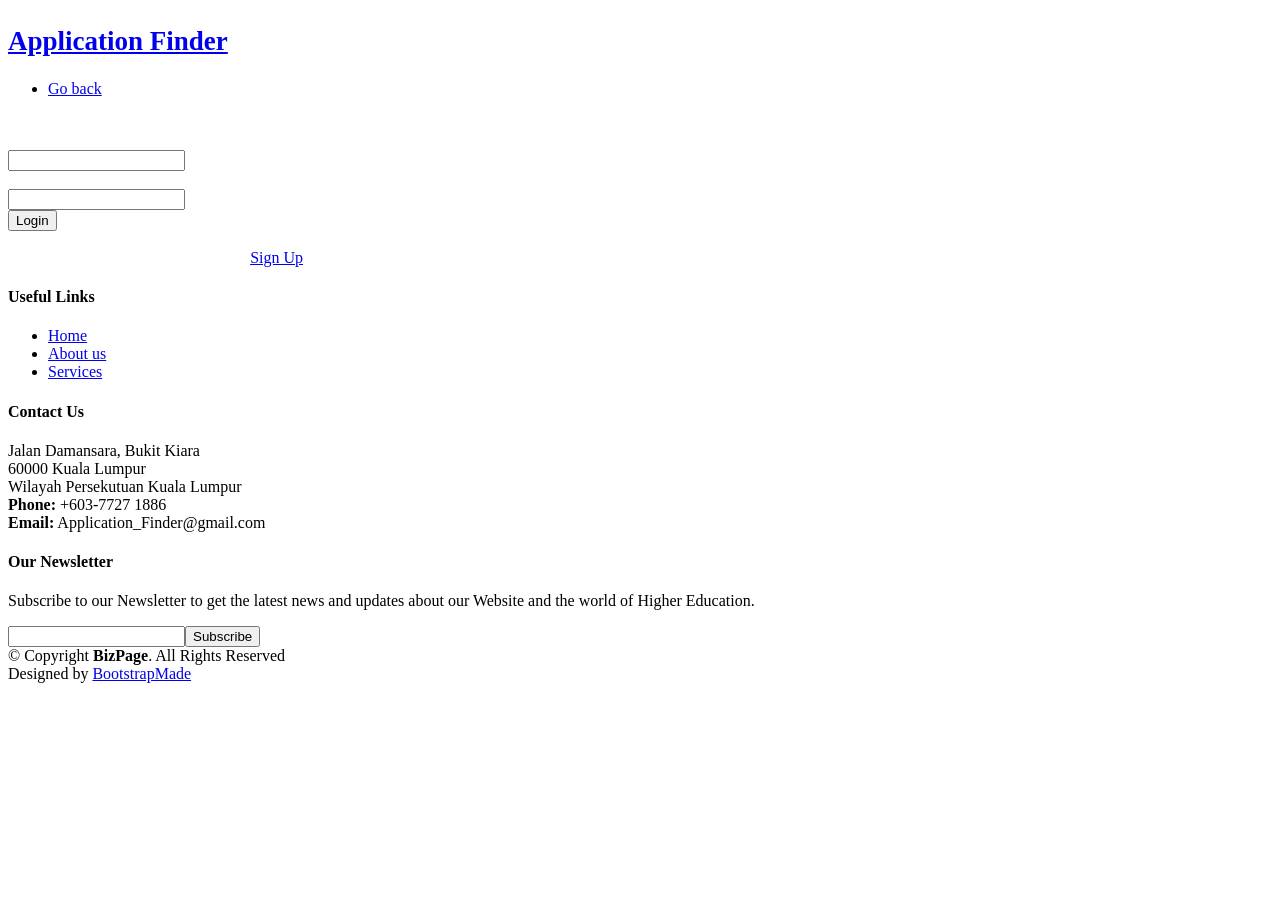
==== applicantLogin.html @ bc1505ce "Add files via upload" ====
<!DOCTYPE html>
<html lang="en">
<head>
  <meta charset="utf-8">
  <title>Application Finder</title>
  <meta content="width=device-width, initial-scale=1.0" name="viewport">
  <meta content="" name="keywords">
  <meta content="" name="description">

  <!-- Favicons -->
  <link href="img/favicon.png" rel="icon">
  <link href="img/apple-touch-icon.png" rel="apple-touch-icon">

  <!-- Google Fonts -->
  <link href="https://fonts.googleapis.com/css?family=Open+Sans:300,300i,400,400i,700,700i|Montserrat:300,400,500,700" rel="stylesheet">

  <!-- Bootstrap CSS File -->
  <link href="lib/bootstrap/css/bootstrap.min.css" rel="stylesheet">

  <!-- Libraries CSS Files -->
  <link href="lib/font-awesome/css/font-awesome.min.css" rel="stylesheet">
  <link href="lib/animate/animate.min.css" rel="stylesheet">
  <link href="lib/ionicons/css/ionicons.min.css" rel="stylesheet">
  <link href="lib/owlcarousel/assets/owl.carousel.min.css" rel="stylesheet">
  <link href="lib/lightbox/css/lightbox.min.css" rel="stylesheet">

  <!-- Main Stylesheet File -->
  <link href="css/style.css" rel="stylesheet">
  <script>
  function validateForm()
{
  var x=document.forms["myForm"]["user"].value;
  if (x==null || x=="")
  {
    alert("User name must be filled out");
    return false;
  }

  </script>
</head>

<body>

  <!--==========================
    Header
  ============================-->
  <header id="header">
    <div class="container-fluid">

      <div id="logo" class="pull-left">
        <h1><a href="index.html" class="scrollto" style="font-size:27px;" >Application Finder</a></h1>
        <!-- Uncomment below if you prefer to use an image logo -->
        <!-- <a href="#intro"><img src="img/logo.png" alt="" title="
          " /></a>-->
      </div>

      <nav id="nav-menu-container">
        <ul class="nav-menu">
          <li class="menu-active"><a href="index.html">Go back</a></li>
          
        </ul>
      </nav><!-- #nav-menu-container -->
    </div>
  </header><!-- #header -->

  <!--==========================
    Intro Section
  ============================-->
  <section id="intro">
    <div class="intro-container">
      <div id="introCarousel">

        <ol class="carousel-indicators"></ol>

        <div class="carousel-inner" role="listbox">

          <div class="carousel-item active">
            <div class="carousel-background"><img src="img/intro-carousel/1.jpg" alt=""></div>
            <div class="carousel-container">
              <div class="carousel-content">
					<form action="process.php" name="myForm" method="POST" onsubmit="return validateForm();">
					  <label style="color:white">User Name:</label><br>
					  <input type="text" class="form-control" id="username" name="username" required><br>
					
					
					  <label style="color:white">Password:</label><br>
					  <input type="password" class="form-control" id="password" name="password" required><br>
				
					  <button type="submit" class="btn btn-primary" value="submit">Login</button>
            <br>
            <br>
					</form>
					<label style="color:white">If you do not have an account, please <a href="register.html">Sign Up</a></label>
              </div>
            </div>
          </div>

         

      </div>
    </div>
  </section><!-- #intro -->

  <main id="main">


		
   
  

  </main>

  <!--==========================
    Footer
  ============================-->
  <footer id="footer">
    <div class="footer-top">
      <div class="container">
        <div class="row">

          

          <div class="col-lg-4 col-md-4 footer-links">
            <h4>Useful Links</h4>
            <ul>
              <li><i class="ion-ios-arrow-right"></i> <a href="index.html">Home</a></li>
              <li><i class="ion-ios-arrow-right"></i> <a href=index.html#about>About us</a></li>
              <li><i class="ion-ios-arrow-right"></i> <a href=index.html#services>Services</a></li>
              
            </ul>
          </div>

          <div class="col-lg-4 col-md-6 footer-contact">
            <h4>Contact Us</h4>
            <p>
              Jalan Damansara, Bukit Kiara <br>
              60000 Kuala Lumpur<br>
              Wilayah Persekutuan Kuala Lumpur <br>
              <strong>Phone:</strong> +603-7727 1886<br>
              <strong>Email:</strong> Application_Finder@gmail.com<br>
            </p>

            <div class="social-links">
              <a href="https://twitter.com/login?lang=en" class="twitter"><i class="fa fa-twitter"></i></a>
              <a href="https://www.facebook.com/" class="facebook"><i class="fa fa-facebook"></i></a>
              <a href="https://www.instagram.com/" class="instagram"><i class="fa fa-instagram"></i></a>
              
            </div>

          </div>

          <div class="col-lg-4 col-md-6 footer-newsletter">
            <h4>Our Newsletter</h4>
            <p>Subscribe to our Newsletter to get the latest news and updates about our Website and the world of Higher Education.</p>
            <form action="" method="post">
              <input type="email" name="email"><input type="submit"  value="Subscribe">
            </form>
          </div>

        </div>
      </div>
    </div>

    <div class="container">
      <div class="copyright">
        &copy; Copyright <strong>BizPage</strong>. All Rights Reserved
      </div>
      <div class="credits">
        <!--
          All the links in the footer should remain intact.
          You can delete the links only if you purchased the pro version.
          Licensing information: https://bootstrapmade.com/license/
          Purchase the pro version with working PHP/AJAX contact form: https://bootstrapmade.com/buy/?theme=BizPage
        -->
        Designed by <a href="https://bootstrapmade.com/">BootstrapMade</a>
      </div>
    </div>
  </footer><!-- #footer -->

  <a href="#" class="back-to-top"><i class="fa fa-chevron-up"></i></a>
  <!-- Uncomment below i you want to use a preloader -->
  <!-- <div id="preloader"></div> -->

  <!-- JavaScript Libraries -->
  <script src="lib/jquery/jquery.min.js"></script>
  <script src="lib/jquery/jquery-migrate.min.js"></script>
  <script src="lib/bootstrap/js/bootstrap.bundle.min.js"></script>
  <script src="lib/easing/easing.min.js"></script>
  <script src="lib/superfish/hoverIntent.js"></script>
  <script src="lib/superfish/superfish.min.js"></script>
  <script src="lib/wow/wow.min.js"></script>
  <script src="lib/waypoints/waypoints.min.js"></script>
  <script src="lib/counterup/counterup.min.js"></script>
  <script src="lib/owlcarousel/owl.carousel.min.js"></script>
  <script src="lib/isotope/isotope.pkgd.min.js"></script>
  <script src="lib/lightbox/js/lightbox.min.js"></script>
  <script src="lib/touchSwipe/jquery.touchSwipe.min.js"></script>
  <!-- Contact Form JavaScript File -->
  <script src="contactform/contactform.js"></script>

  <!-- Template Main Javascript File -->
  <script src="js/main.js"></script>

</body>
</html>
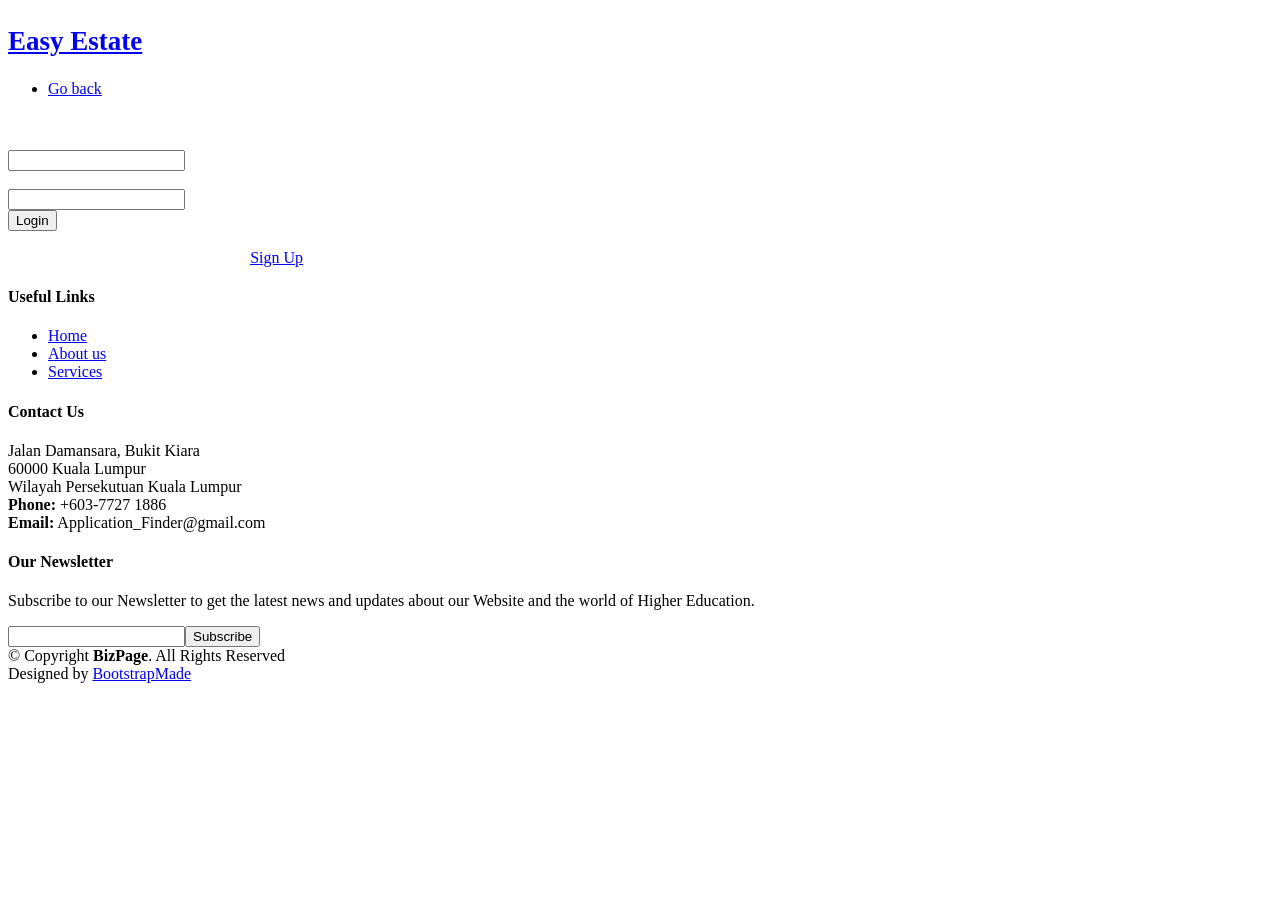
==== commit 5cb21b94: "Updated" ====
--- a/applicantLogin.html
+++ b/applicantLogin.html
@@ -2,7 +2,7 @@
 <html lang="en">
 <head>
   <meta charset="utf-8">
-  <title>Application Finder</title>
+  <title>Easy Estate</title>
   <meta content="width=device-width, initial-scale=1.0" name="viewport">
   <meta content="" name="keywords">
   <meta content="" name="description">
@@ -48,7 +48,7 @@
     <div class="container-fluid">
 
       <div id="logo" class="pull-left">
-        <h1><a href="index.html" class="scrollto" style="font-size:27px;" >Application Finder</a></h1>
+        <h1><a href="index.html" class="scrollto" style="font-size:27px;" >Easy Estate</a></h1>
         <!-- Uncomment below if you prefer to use an image logo -->
         <!-- <a href="#intro"><img src="img/logo.png" alt="" title="
           " /></a>-->
@@ -57,7 +57,7 @@
       <nav id="nav-menu-container">
         <ul class="nav-menu">
           <li class="menu-active"><a href="index.html">Go back</a></li>
-          
+
         </ul>
       </nav><!-- #nav-menu-container -->
     </div>
@@ -81,11 +81,11 @@
 					<form action="process.php" name="myForm" method="POST" onsubmit="return validateForm();">
 					  <label style="color:white">User Name:</label><br>
 					  <input type="text" class="form-control" id="username" name="username" required><br>
-					
-					
+
+
 					  <label style="color:white">Password:</label><br>
 					  <input type="password" class="form-control" id="password" name="password" required><br>
-				
+
 					  <button type="submit" class="btn btn-primary" value="submit">Login</button>
             <br>
             <br>
@@ -95,7 +95,7 @@
             </div>
           </div>
 
-         
+
 
       </div>
     </div>
@@ -104,9 +104,9 @@
   <main id="main">
 
 
-		
-   
-  
+
+
+
 
   </main>
 
@@ -118,7 +118,7 @@
       <div class="container">
         <div class="row">
 
-          
+
 
           <div class="col-lg-4 col-md-4 footer-links">
             <h4>Useful Links</h4>
@@ -126,7 +126,7 @@
               <li><i class="ion-ios-arrow-right"></i> <a href="index.html">Home</a></li>
               <li><i class="ion-ios-arrow-right"></i> <a href=index.html#about>About us</a></li>
               <li><i class="ion-ios-arrow-right"></i> <a href=index.html#services>Services</a></li>
-              
+
             </ul>
           </div>
 
@@ -144,7 +144,7 @@
               <a href="https://twitter.com/login?lang=en" class="twitter"><i class="fa fa-twitter"></i></a>
               <a href="https://www.facebook.com/" class="facebook"><i class="fa fa-facebook"></i></a>
               <a href="https://www.instagram.com/" class="instagram"><i class="fa fa-instagram"></i></a>
-              
+
             </div>
 
           </div>
@@ -202,4 +202,4 @@
   <script src="js/main.js"></script>
 
 </body>
-</html>+</html>
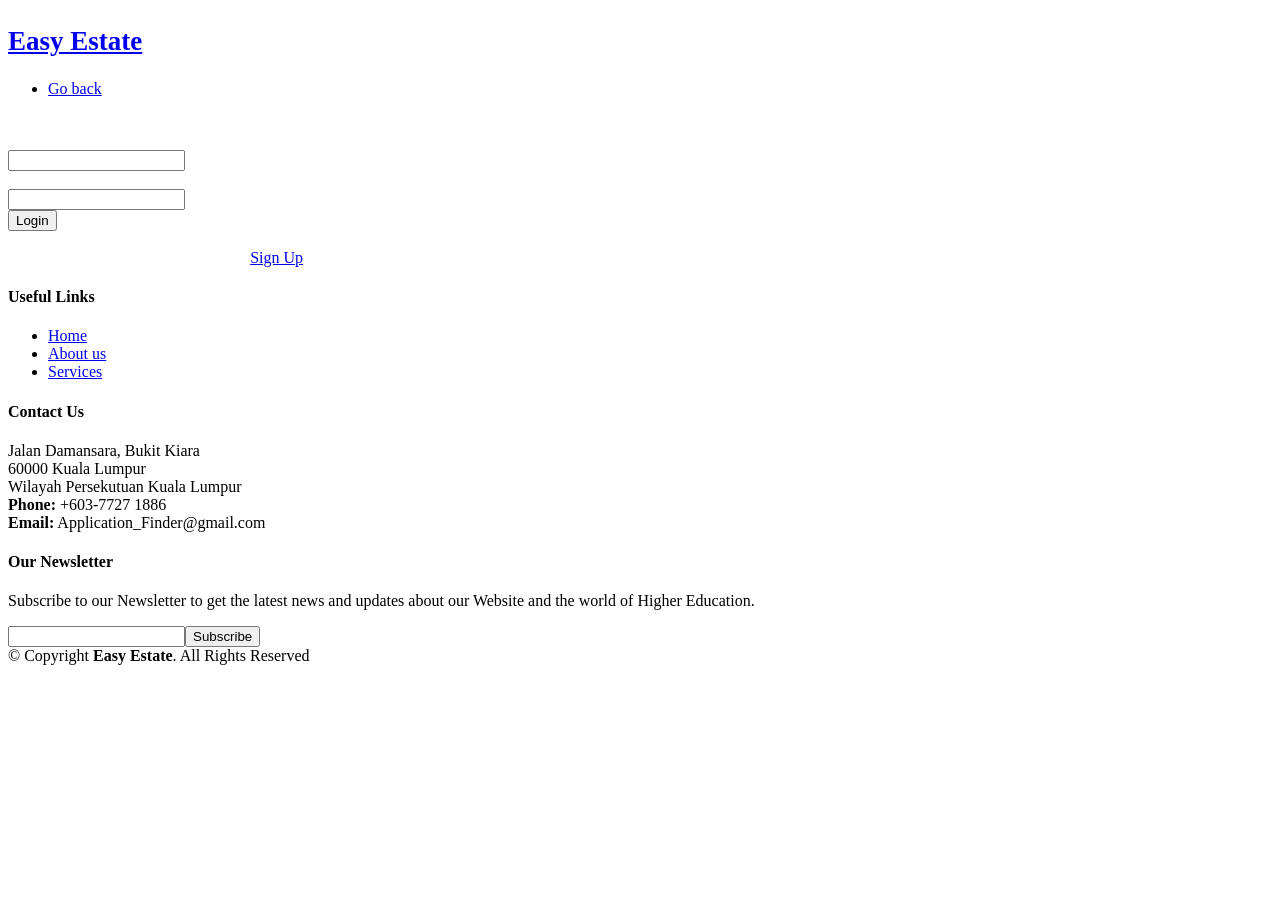
==== commit a798f416: "Updated" ====
--- a/applicantLogin.html
+++ b/applicantLogin.html
@@ -163,17 +163,9 @@
 
     <div class="container">
       <div class="copyright">
-        &copy; Copyright <strong>BizPage</strong>. All Rights Reserved
+        &copy; Copyright <strong>Easy Estate</strong>. All Rights Reserved
       </div>
-      <div class="credits">
-        <!--
-          All the links in the footer should remain intact.
-          You can delete the links only if you purchased the pro version.
-          Licensing information: https://bootstrapmade.com/license/
-          Purchase the pro version with working PHP/AJAX contact form: https://bootstrapmade.com/buy/?theme=BizPage
-        -->
-        Designed by <a href="https://bootstrapmade.com/">BootstrapMade</a>
-      </div>
+
     </div>
   </footer><!-- #footer -->
 
